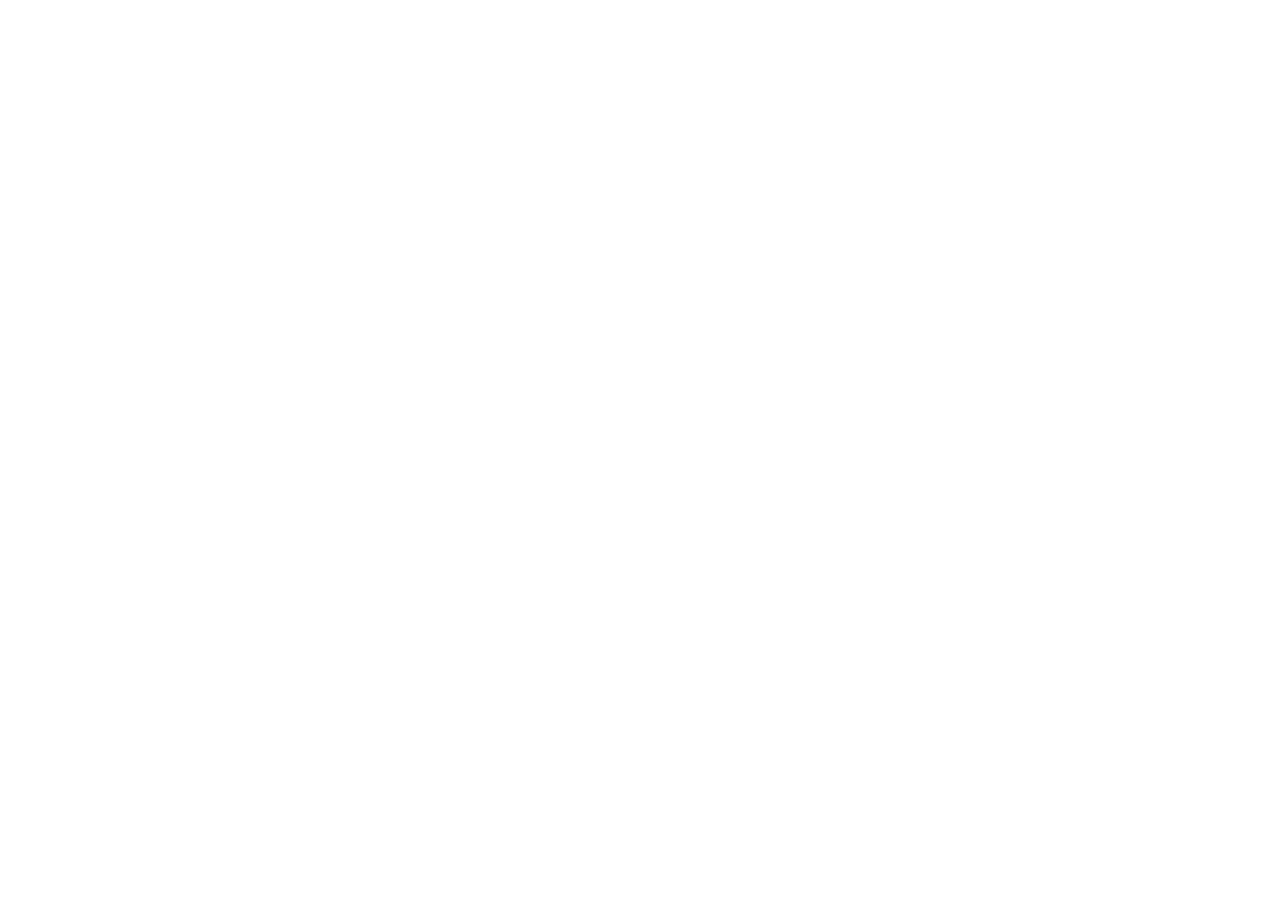
==== index.htm @ 18b806f0 "Just started" ====
<!DOCTYPE html>
<html lang="en">
<head>
    <meta charset="UTF-8">
    <meta name="viewport" content="width=device-width, initial-scale=1.0">
    <title>Document</title>
</head>
<body>
    
</body>
</html>
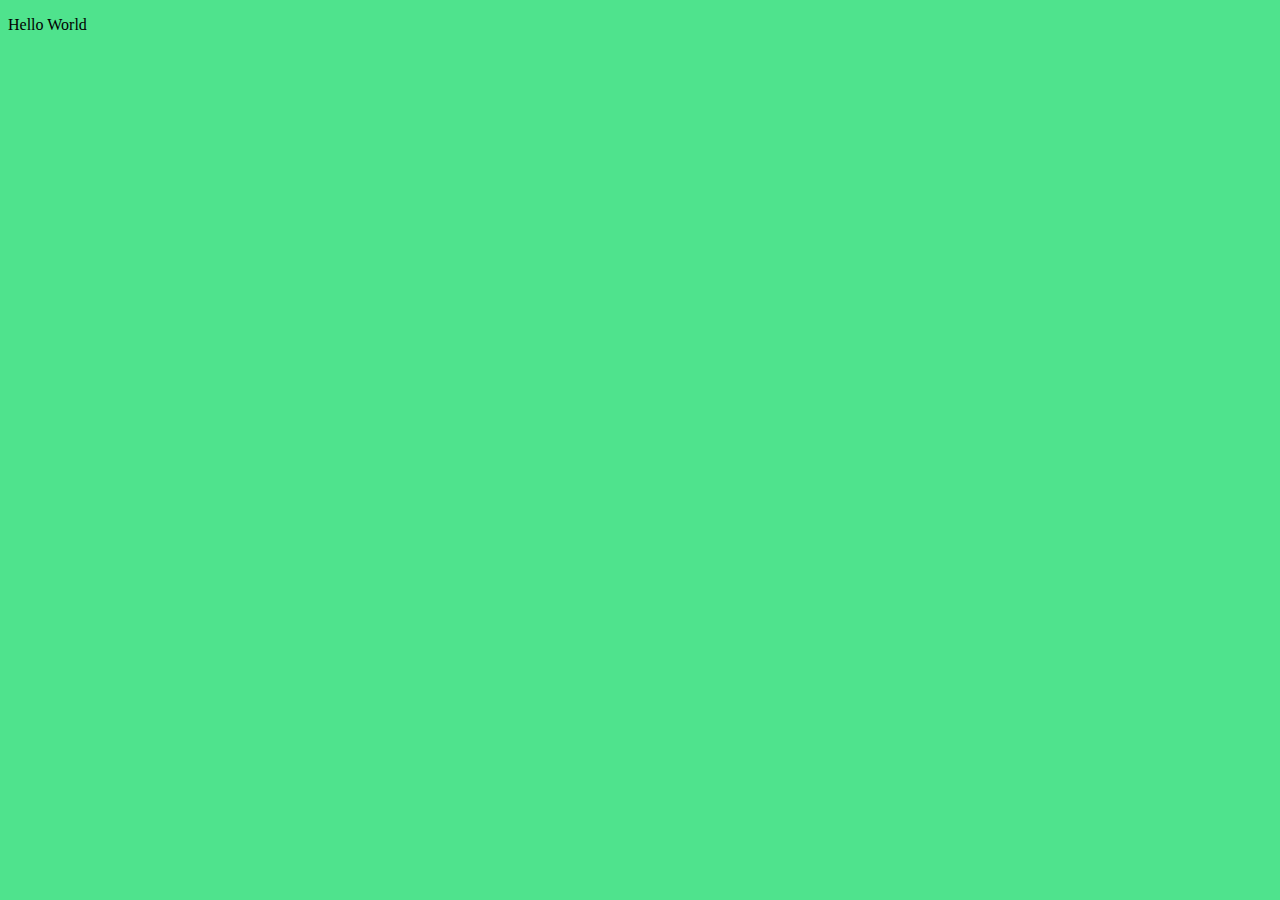
==== commit a46f0701: "Chapter 1 done" ====
--- a/index.htm
+++ b/index.htm
@@ -3,9 +3,18 @@
 <head>
     <meta charset="UTF-8">
     <meta name="viewport" content="width=device-width, initial-scale=1.0">
-    <title>Document</title>
+    <title>FirsstCSSline</title>
+    <style>
+        body{
+            background-color: rgb(79, 227, 141);
+        }
+
+    </style>
 </head>
 <body>
     
+    <div class="container">
+        <p>Hello World</p>
+    </div>
 </body>
 </html>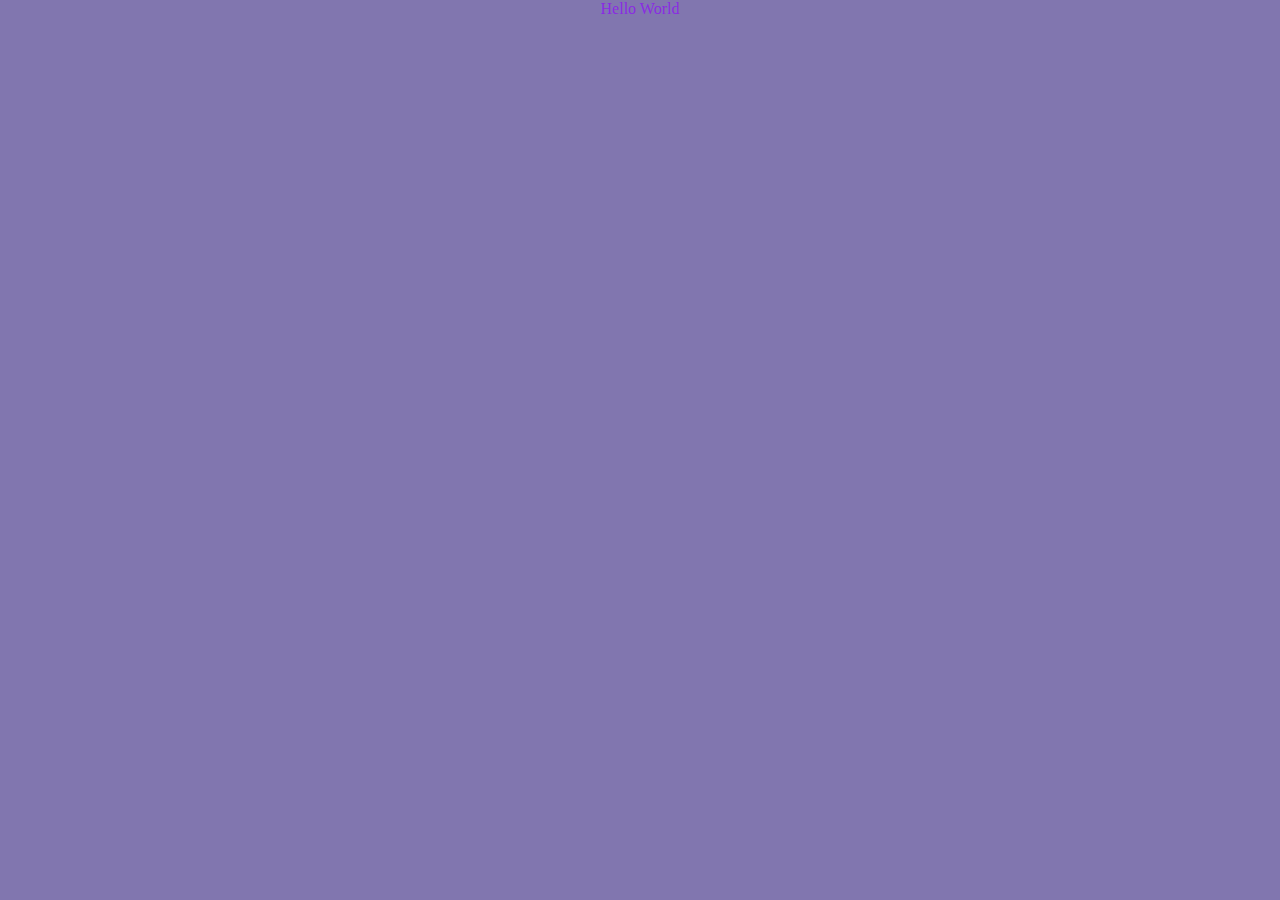
==== commit 028e8a5d: "Done" ====
--- a/index.htm
+++ b/index.htm
@@ -6,15 +6,16 @@
     <title>FirsstCSSline</title>
     <style>
         body{
-            background-color: rgb(79, 227, 141);
+            background-color: rgb(129, 118, 175);
         }
-
     </style>
+    <link rel="stylesheet" href="style.css">
 </head>
 <body>
     
     <div class="container">
         <p>Hello World</p>
     </div>
+
 </body>
 </html>--- a/style.css
+++ b/style.css
@@ -0,0 +1,9 @@
+*{
+    margin: 0;
+    height: 0;
+}
+p{
+    text-align: center;
+    color: blueviolet;
+    
+}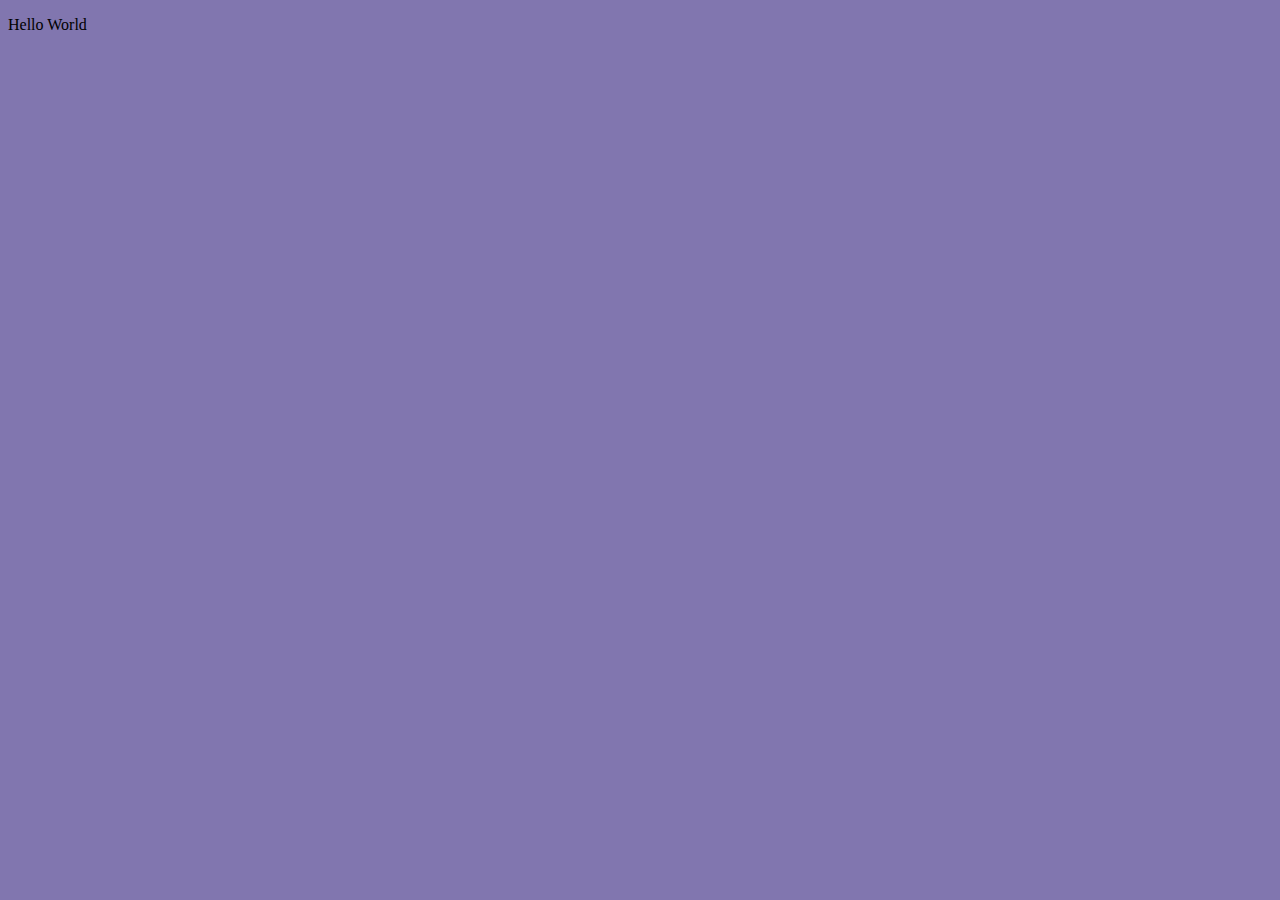
==== commit 611a0c40: "Today's Done" ====
--- a/index.htm
+++ b/index.htm
@@ -12,6 +12,11 @@
     <link rel="stylesheet" href="style.css">
 </head>
 <body>
+    <div id="first">
+        <div class="second">
+            
+        </div>
+    </div>
     
     <div class="container">
         <p>Hello World</p>
--- a/style.css
+++ b/style.css
@@ -1,9 +1,17 @@
-*{
-    margin: 0;
-    height: 0;
-}
-p{
-    text-align: center;
-    color: blueviolet;
-    
-}+
+       
+       
+       #first{
+            background-color: chartreuse;
+        }
+        #second{
+            background-color: hotpink;
+        }
+       
+        .blue{
+            background-color: rebeccapurple;
+            align-items: center;
+            size: 10;
+            color: aqua;
+        }
+  